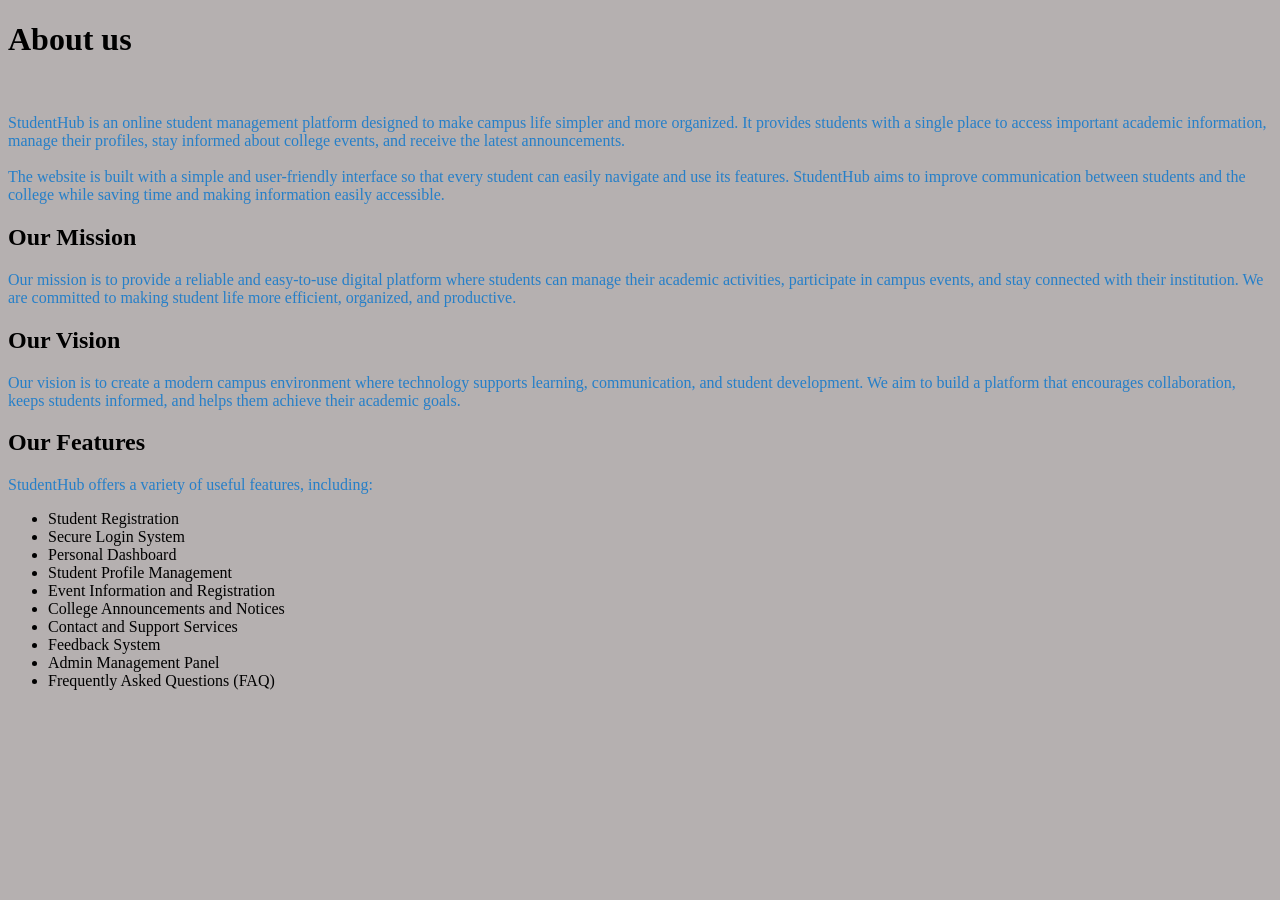
==== practical 2/about.html @ a0fa465a "Add files via upload" ====
<!DOCTYPE html>
<html lang="en">
    <header>
        <title>About StudentHub</title>
    </header>
    <body>
        <style>
            body{
                background-color: rgb(181, 176, 176);
            }
            p{
                color: rgb(38, 127, 200);

            }
        </style>
        <h1> About us</h1>
        <br>
        <p>
            StudentHub is an online student management platform designed to make campus life simpler and more organized.
            It provides students with a single place to access important academic information, manage their profiles, stay
            informed about college events, and receive the latest announcements.<br><br>
            The website is built with a simple and user-friendly interface so that every student can easily navigate and use
            its features. StudentHub aims to improve communication between students and the college while saving time
            and making information easily accessible.
        </p>
        <h2>Our Mission</h2>
        <p>
            Our mission is to provide a reliable and easy-to-use digital platform where students can manage their academic
            activities, participate in campus events, and stay connected with their institution. We are committed to making
            student life more efficient, organized, and productive.
        </p>
        <h2> Our Vision</h2>
        <p>
            Our vision is to create a modern campus environment where technology supports learning, communication, and
            student development. We aim to build a platform that encourages collaboration, keeps students informed, and
            helps them achieve their academic goals.
        </p>
        <h2> Our Features</h2>
        <p>
            StudentHub offers a variety of useful features, including:
            <ul>
                <li>Student Registration</li>
                <li>Secure Login System</li>
                <li>Personal Dashboard</li>
                <li>Student Profile Management</li>
                <li>Event Information and Registration</li>
                <li>College Announcements and Notices</li>
                <li>Contact and Support Services</li>
                <li>Feedback System</li>
                <li>Admin Management Panel</li>
                <li>Frequently Asked Questions (FAQ)</li>
            </ul>
        </p>
    </body>
</html>
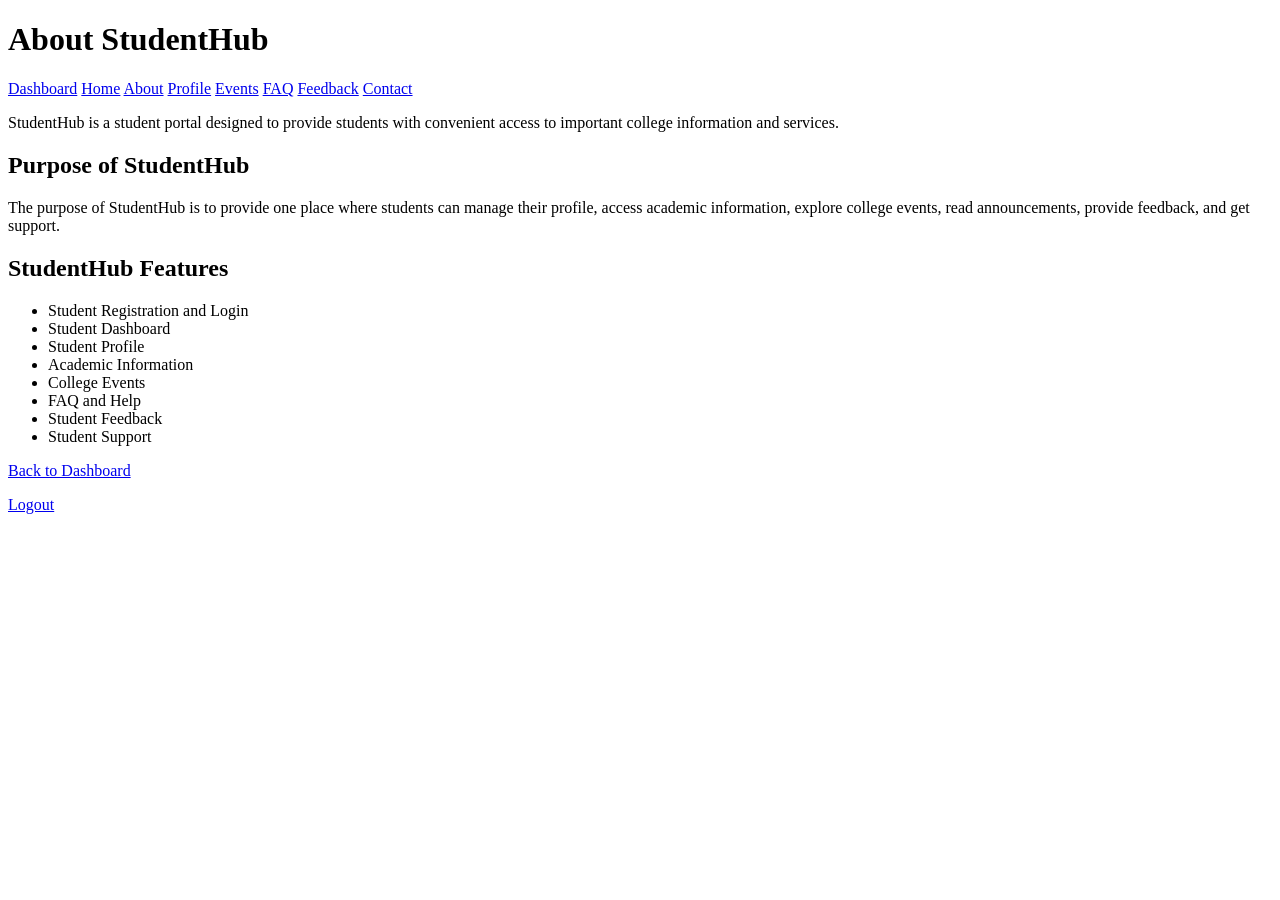
==== commit b2947620: "Update about.html" ====
--- a/practical 2/about.html
+++ b/practical 2/about.html
@@ -1,55 +1,60 @@
 <!DOCTYPE html>
 <html lang="en">
-    <header>
-        <title>About StudentHub</title>
-    </header>
-    <body>
-        <style>
-            body{
-                background-color: rgb(181, 176, 176);
-            }
-            p{
-                color: rgb(38, 127, 200);
+<head>
+    <meta charset="UTF-8">
+    <meta name="viewport" content="width=device-width, initial-scale=1.0">
+    <title>About StudentHub</title>
+    <link rel="stylesheet" href="../CSS/style.css">
+</head>
 
-            }
-        </style>
-        <h1> About us</h1>
-        <br>
-        <p>
-            StudentHub is an online student management platform designed to make campus life simpler and more organized.
-            It provides students with a single place to access important academic information, manage their profiles, stay
-            informed about college events, and receive the latest announcements.<br><br>
-            The website is built with a simple and user-friendly interface so that every student can easily navigate and use
-            its features. StudentHub aims to improve communication between students and the college while saving time
-            and making information easily accessible.
-        </p>
-        <h2>Our Mission</h2>
-        <p>
-            Our mission is to provide a reliable and easy-to-use digital platform where students can manage their academic
-            activities, participate in campus events, and stay connected with their institution. We are committed to making
-            student life more efficient, organized, and productive.
-        </p>
-        <h2> Our Vision</h2>
-        <p>
-            Our vision is to create a modern campus environment where technology supports learning, communication, and
-            student development. We aim to build a platform that encourages collaboration, keeps students informed, and
-            helps them achieve their academic goals.
-        </p>
-        <h2> Our Features</h2>
-        <p>
-            StudentHub offers a variety of useful features, including:
-            <ul>
-                <li>Student Registration</li>
-                <li>Secure Login System</li>
-                <li>Personal Dashboard</li>
-                <li>Student Profile Management</li>
-                <li>Event Information and Registration</li>
-                <li>College Announcements and Notices</li>
-                <li>Contact and Support Services</li>
-                <li>Feedback System</li>
-                <li>Admin Management Panel</li>
-                <li>Frequently Asked Questions (FAQ)</li>
-            </ul>
-        </p>
-    </body>
-</html>+<body>
+
+<h1>About StudentHub</h1>
+
+<nav>
+    <a href="dashboard.html">Dashboard</a>
+    <a href="home.html">Home</a>
+    <a href="about.html">About</a>
+    <a href="profile.html">Profile</a>
+    <a href="event.html">Events</a>
+    <a href="faq.html">FAQ</a>
+    <a href="feedback.html">Feedback</a>
+    <a href="contact.html">Contact</a>
+</nav>
+
+<p>
+    StudentHub is a student portal designed to provide students
+    with convenient access to important college information and services.
+</p>
+
+<h2>Purpose of StudentHub</h2>
+
+<p>
+    The purpose of StudentHub is to provide one place where students
+    can manage their profile, access academic information, explore
+    college events, read announcements, provide feedback, and get support.
+</p>
+
+<h2>StudentHub Features</h2>
+
+<ul>
+    <li>Student Registration and Login</li>
+    <li>Student Dashboard</li>
+    <li>Student Profile</li>
+    <li>Academic Information</li>
+    <li>College Events</li>
+    <li>FAQ and Help</li>
+    <li>Student Feedback</li>
+    <li>Student Support</li>
+</ul>
+
+<p>
+    <a href="dashboard.html">Back to Dashboard</a>
+</p>
+
+<p>
+    <a href="login.html">Logout</a>
+</p>
+
+</body>
+</html>
